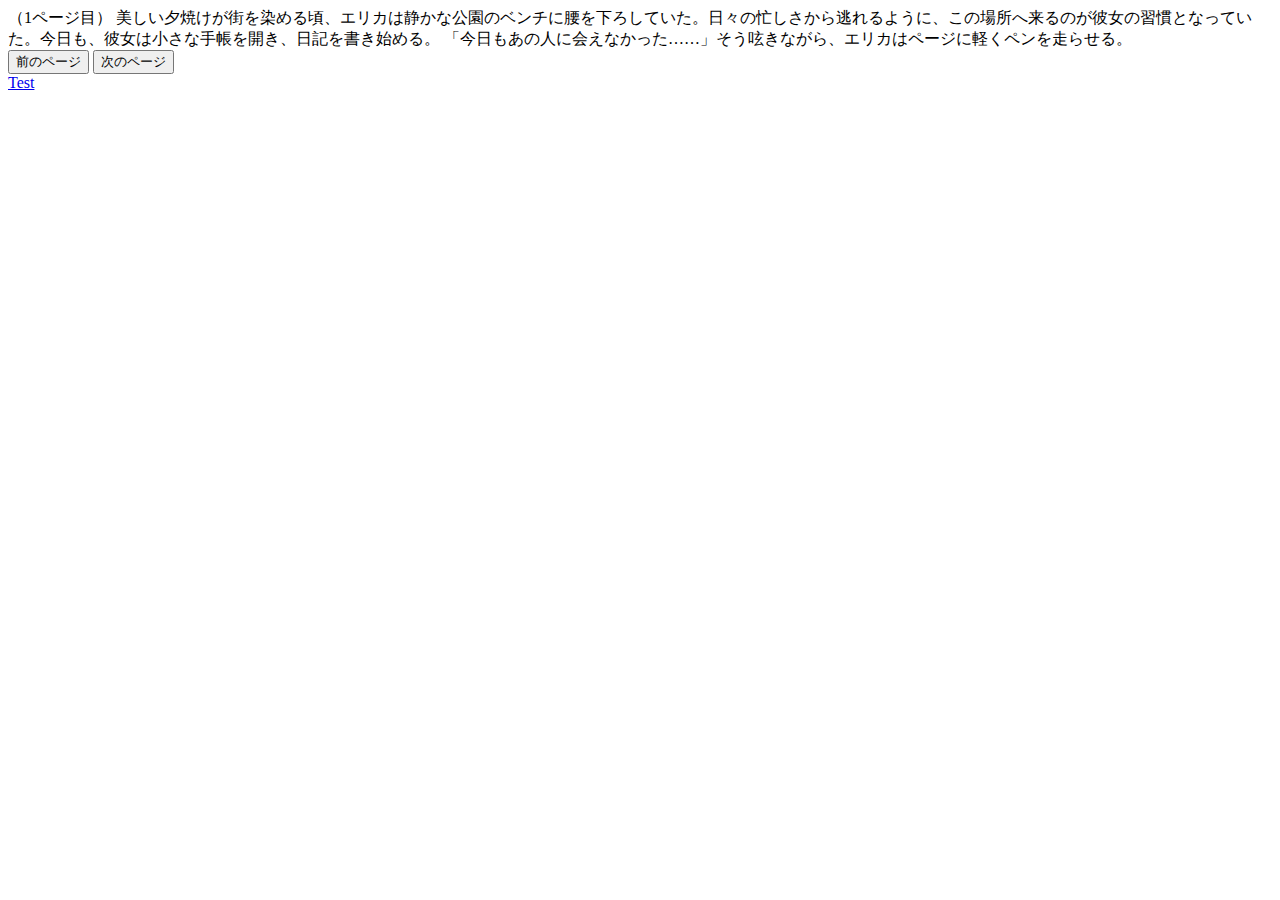
==== novelPage.html @ 3aa4b033 "Add files via upload" ====
<!DOCTYPE html>
<html lang="ja">
<head>
    <meta charset="UTF-8">
    <meta name="viewport" content="width=device-width, initial-scale=1.0">
    <title>untitle</title>
</head>
<body>

    <div id="novel-content"></div>
    <button id="prev-page">前のページ</button>
    <button id="next-page">次のページ</button>
    <li><a href="./Text/novel.txt">Test</a></li>

    <script>
        let currentPage = 0;
        let pages = [];

        // テキストファイルを読み込む
        fetch('./Text/novel.txt')
            .then(response => response.text())
            .then(data => {
                // 「＝＝＝」でページ分割
                pages = data.split('＝＝＝');
                showPage(currentPage);
            });

        // ページを表示する関数
        function showPage(page) {
            document.getElementById('novel-content').innerHTML = pages[page].trim();
        }

        // 次のページ
        document.getElementById('next-page').addEventListener('click', function() {
            if (currentPage < pages.length - 1) {
                currentPage++;
                showPage(currentPage);
            }
        });

        // 前のページ
        document.getElementById('prev-page').addEventListener('click', function() {
            if (currentPage > 0) {
                currentPage--;
                showPage(currentPage);
            }
        });
    </script>

</body>
</html>
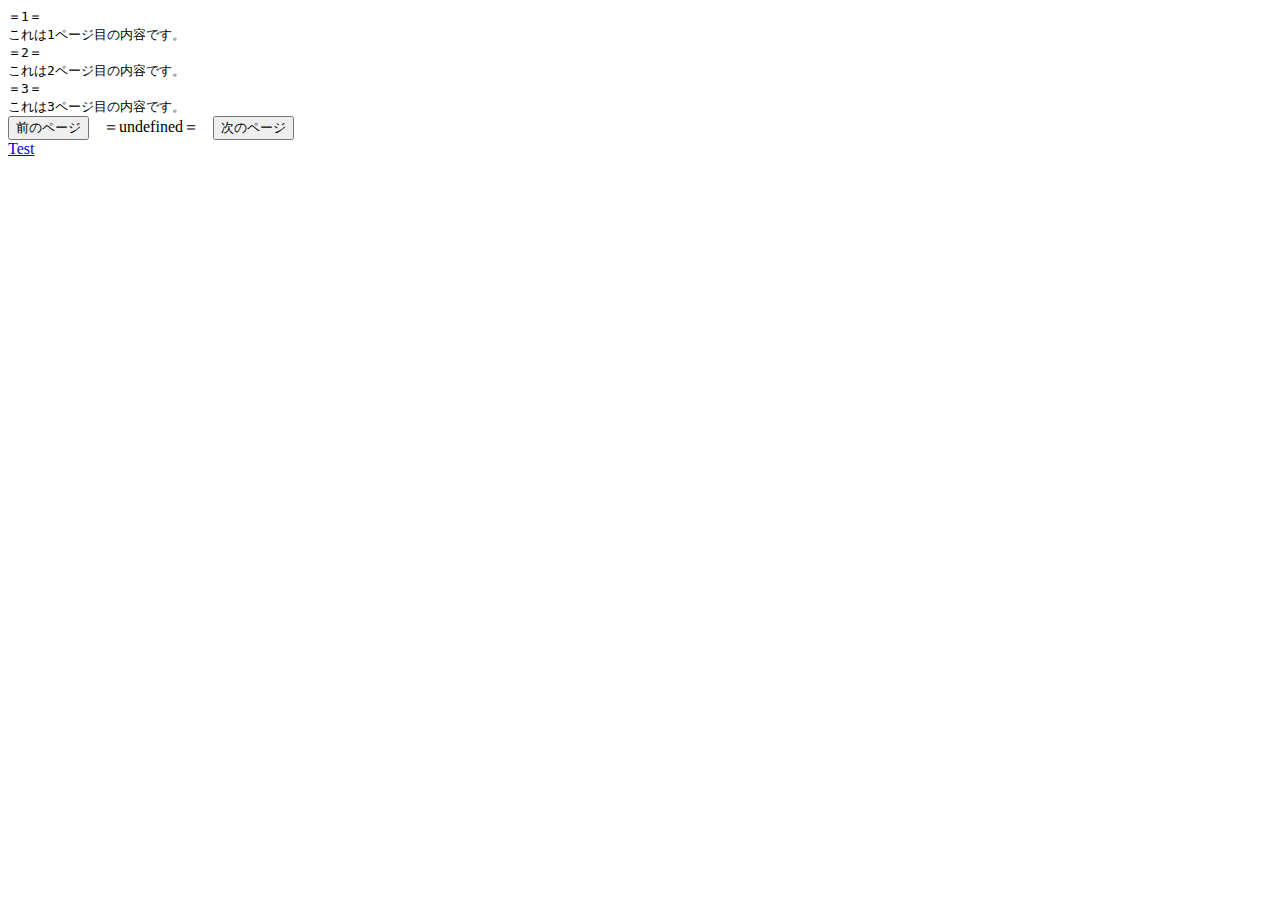
==== commit 968b8df7: "Add files via upload" ====
--- a/novelPage.html
+++ b/novelPage.html
@@ -4,30 +4,63 @@
     <meta charset="UTF-8">
     <meta name="viewport" content="width=device-width, initial-scale=1.0">
     <title>untitle</title>
+    <style>
+        #novel-content {
+            white-space: pre-wrap; /* 改行を維持 */
+            font-family: monospace;
+        }
+        #page-number {
+            display: inline-block;
+            margin: 0 10px;
+        }
+    </style>
 </head>
 <body>
 
     <div id="novel-content"></div>
     <button id="prev-page">前のページ</button>
+    <span id="page-number"></span>
     <button id="next-page">次のページ</button>
     <li><a href="./Text/novel.txt">Test</a></li>
 
     <script>
         let currentPage = 0;
         let pages = [];
+        let pageNumbers = [];
 
         // テキストファイルを読み込む
         fetch('./Text/novel.txt')
             .then(response => response.text())
             .then(data => {
-                // 「＝＝＝」でページ分割
-                pages = data.split('＝＝＝');
+                // 「＝ページ番号＝」でページを分割
+                const pageRegex = /=\d+=/g;
+                let matches;
+                let lastIndex = 0;
+                
+                // 各ページを抽出し、ページ番号も記憶する
+                while ((matches = pageRegex.exec(data)) !== null) {
+                    const pageNumber = matches[0].replace(/=/g, ''); // ページ番号を取得
+                    const pageContent = data.slice(lastIndex, matches.index).trim();
+                    
+                    if (pageContent) {
+                        pages.push(pageContent); // ページ内容を保存
+                    }
+                    pageNumbers.push(pageNumber); // ページ番号を保存
+                    lastIndex = pageRegex.lastIndex;
+                }
+
+                // 最後のページも保存
+                if (lastIndex < data.length) {
+                    pages.push(data.slice(lastIndex).trim());
+                }
+
                 showPage(currentPage);
             });
 
         // ページを表示する関数
         function showPage(page) {
-            document.getElementById('novel-content').innerHTML = pages[page].trim();
+            document.getElementById('novel-content').innerHTML = pages[page]; // ページ内容を表示
+            document.getElementById('page-number').textContent = `＝${pageNumbers[page]}＝`; // ページ番号を表示
         }
 
         // 次のページ
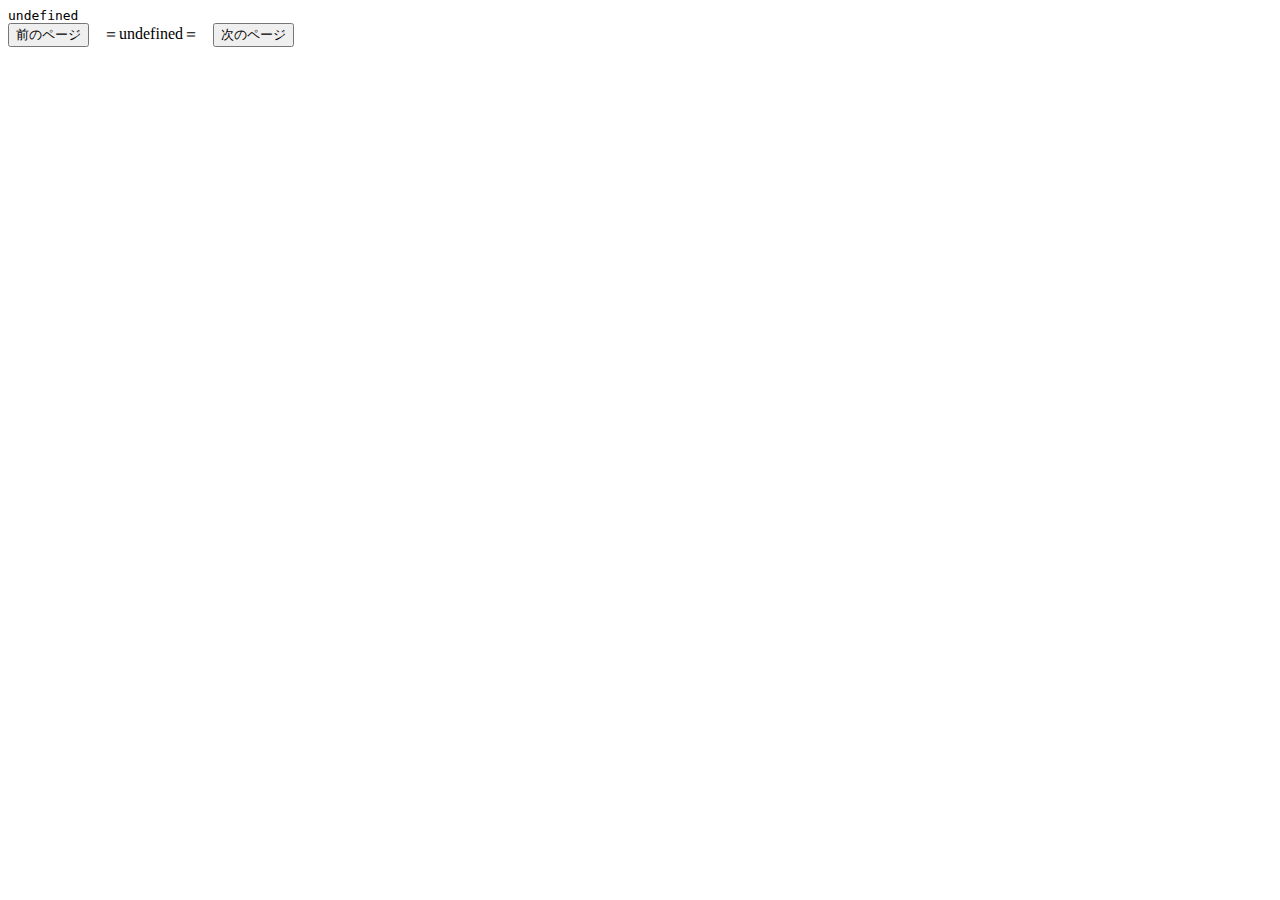
==== commit 56c9de7f: "Add files via upload" ====
--- a/novelPage.html
+++ b/novelPage.html
@@ -7,21 +7,18 @@
     <style>
         #novel-content {
             white-space: pre-wrap; /* 改行を維持 */
-            font-family: monospace;
+            font-family: monospace; /* ターミナル風のフォント */
         }
         #page-number {
-            display: inline-block;
             margin: 0 10px;
         }
     </style>
 </head>
 <body>
-
     <div id="novel-content"></div>
     <button id="prev-page">前のページ</button>
     <span id="page-number"></span>
     <button id="next-page">次のページ</button>
-    <li><a href="./Text/novel.txt">Test</a></li>
 
     <script>
         let currentPage = 0;
@@ -33,34 +30,30 @@
             .then(response => response.text())
             .then(data => {
                 // 「＝ページ番号＝」でページを分割
-                const pageRegex = /=\d+=/g;
-                let matches;
-                let lastIndex = 0;
-                
-                // 各ページを抽出し、ページ番号も記憶する
-                while ((matches = pageRegex.exec(data)) !== null) {
-                    const pageNumber = matches[0].replace(/=/g, ''); // ページ番号を取得
-                    const pageContent = data.slice(lastIndex, matches.index).trim();
-                    
-                    if (pageContent) {
-                        pages.push(pageContent); // ページ内容を保存
+                const regex = /=\d+=/g;
+                let splitData = data.split(regex); // テキスト部分を取得
+                let matches = data.match(regex); // ページ番号部分を取得
+
+                // ページ内容と番号をそれぞれ格納
+                splitData.forEach((content, index) => {
+                    if (matches && matches[index]) {
+                        let pageNumber = matches[index].replace(/=/g, ''); // 数字部分だけ取得
+                        pages.push(content.trim());
+                        pageNumbers.push(pageNumber);
                     }
-                    pageNumbers.push(pageNumber); // ページ番号を保存
-                    lastIndex = pageRegex.lastIndex;
-                }
+                });
 
-                // 最後のページも保存
-                if (lastIndex < data.length) {
-                    pages.push(data.slice(lastIndex).trim());
-                }
-
+                // 最初のページを表示
                 showPage(currentPage);
             });
 
         // ページを表示する関数
         function showPage(page) {
-            document.getElementById('novel-content').innerHTML = pages[page]; // ページ内容を表示
-            document.getElementById('page-number').textContent = `＝${pageNumbers[page]}＝`; // ページ番号を表示
+            // テキスト内容を表示
+            document.getElementById('novel-content').innerHTML = pages[page];
+
+            // ページ番号を表示
+            document.getElementById('page-number').textContent = `＝${pageNumbers[page]}＝`;
         }
 
         // 次のページ
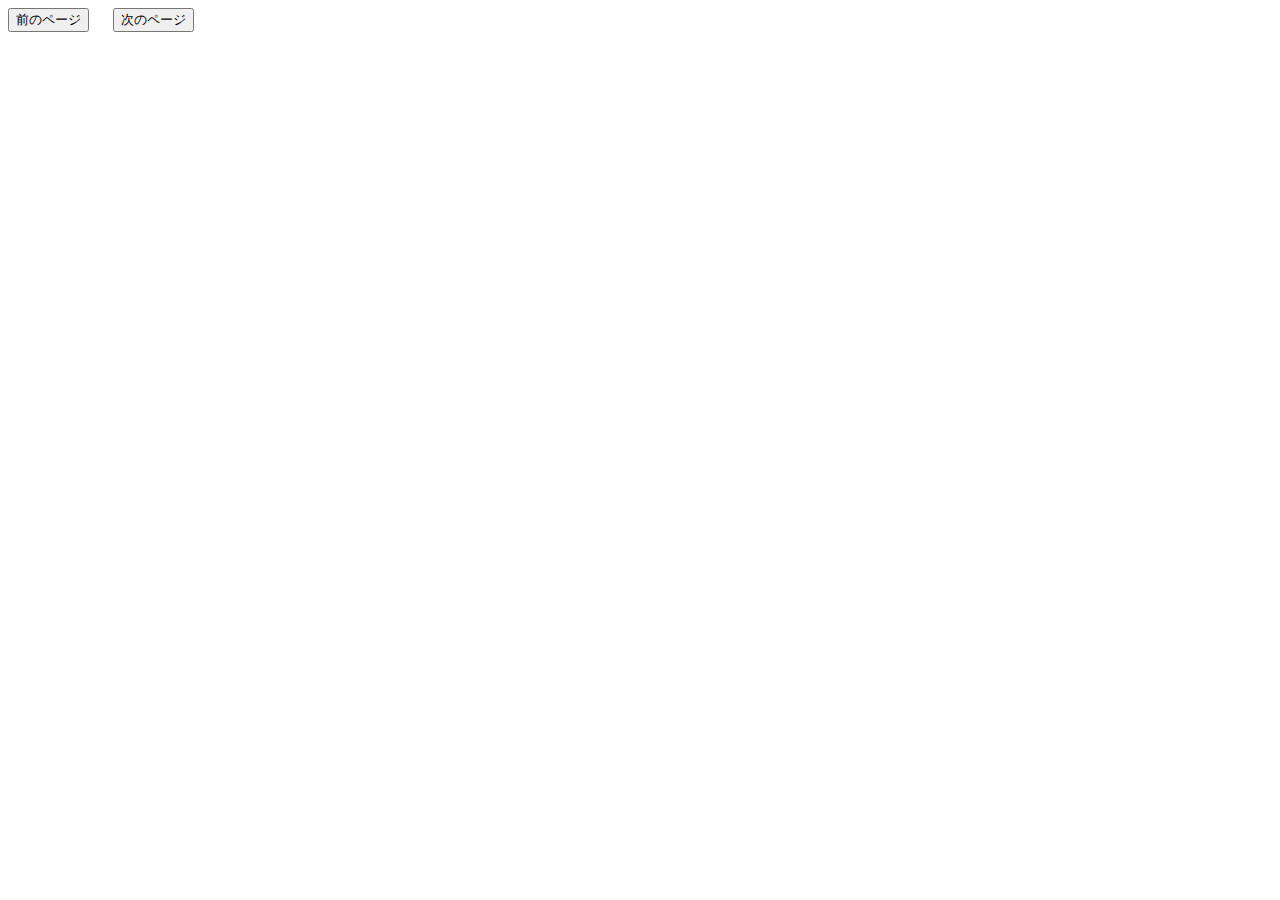
==== commit 05fb5b20: "Add files via upload" ====
--- a/novelPage.html
+++ b/novelPage.html
@@ -31,29 +31,34 @@
             .then(data => {
                 // 「＝ページ番号＝」でページを分割
                 const regex = /=\d+=/g;
+                let matches = data.match(regex); // ページ番号部分を取得
                 let splitData = data.split(regex); // テキスト部分を取得
-                let matches = data.match(regex); // ページ番号部分を取得
 
-                // ページ内容と番号をそれぞれ格納
-                splitData.forEach((content, index) => {
-                    if (matches && matches[index]) {
-                        let pageNumber = matches[index].replace(/=/g, ''); // 数字部分だけ取得
+                console.log("ページ番号: ", matches); // ページ番号を確認
+                console.log("ページ内容: ", splitData); // ページ内容を確認
+
+                if (matches && splitData.length > 0) {
+                    // ページ内容と番号をそれぞれ格納
+                    splitData.forEach((content, index) => {
+                        let pageNumber = matches[index] ? matches[index].replace(/=/g, '') : (index + 1); // ページ番号が無い場合、デフォルト番号を設定
                         pages.push(content.trim());
                         pageNumbers.push(pageNumber);
-                    }
-                });
+                    });
 
-                // 最初のページを表示
-                showPage(currentPage);
+                    // 最初のページを表示
+                    showPage(currentPage);
+                } else {
+                    console.error("ページデータまたはページ番号の抽出に問題があります。");
+                }
             });
 
         // ページを表示する関数
         function showPage(page) {
             // テキスト内容を表示
-            document.getElementById('novel-content').innerHTML = pages[page];
+            document.getElementById('novel-content').innerHTML = pages[page] || '内容がありません。';
 
             // ページ番号を表示
-            document.getElementById('page-number').textContent = `＝${pageNumbers[page]}＝`;
+            document.getElementById('page-number').textContent = `＝${pageNumbers[page]}＝` || '＝?＝';
         }
 
         // 次のページ
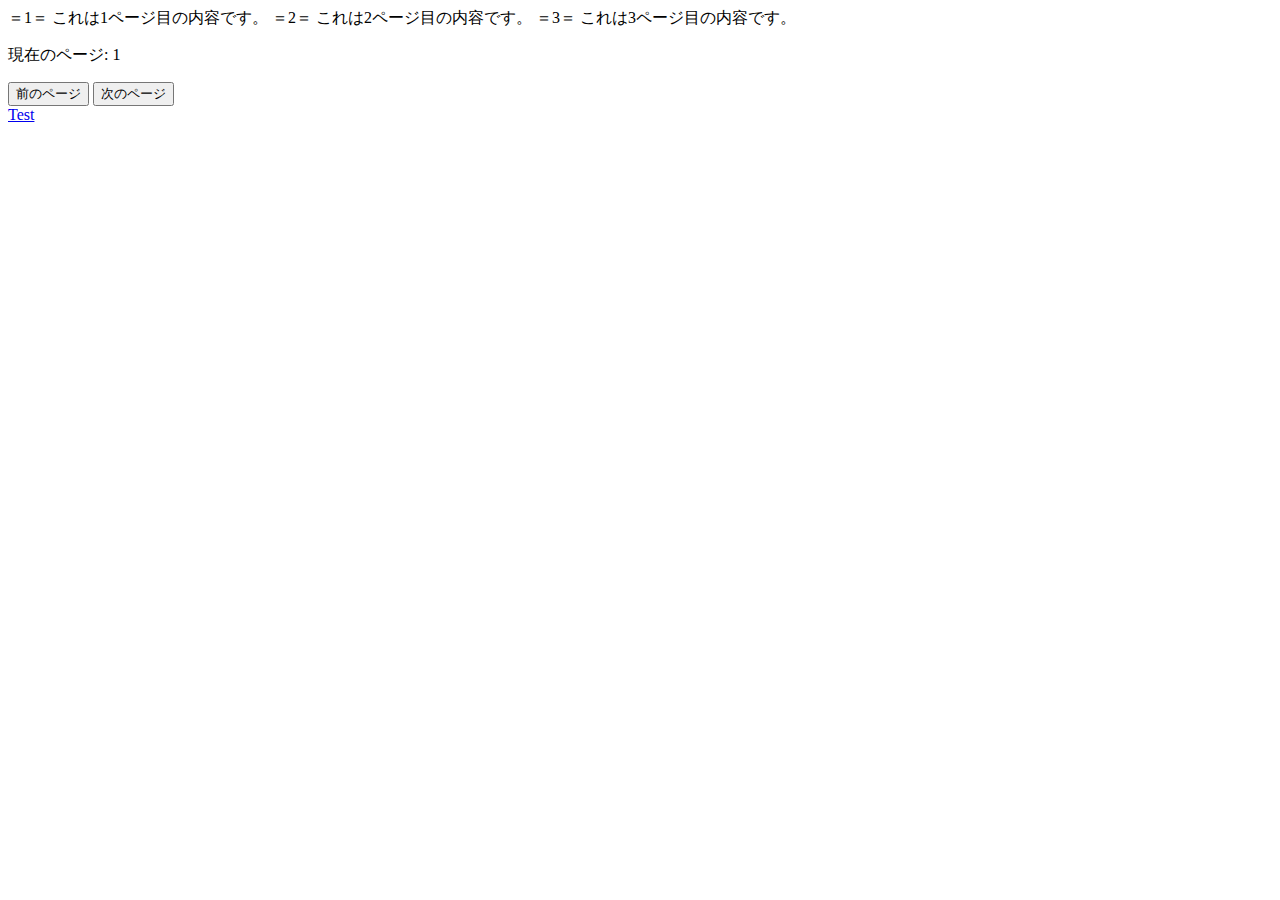
==== commit d103db1a: "Add files via upload" ====
--- a/novelPage.html
+++ b/novelPage.html
@@ -1,68 +1,41 @@
 <!DOCTYPE html>
 <html lang="ja">
+
 <head>
     <meta charset="UTF-8">
     <meta name="viewport" content="width=device-width, initial-scale=1.0">
     <title>untitle</title>
-    <style>
-        #novel-content {
-            white-space: pre-wrap; /* 改行を維持 */
-            font-family: monospace; /* ターミナル風のフォント */
-        }
-        #page-number {
-            margin: 0 10px;
-        }
-    </style>
 </head>
+
 <body>
+
     <div id="novel-content"></div>
+    <p>現在のページ: <span id="current-page-number">1</span></p>
     <button id="prev-page">前のページ</button>
-    <span id="page-number"></span>
     <button id="next-page">次のページ</button>
+    <li><a href="./Text/novel.txt">Test</a></li>
 
     <script>
         let currentPage = 0;
         let pages = [];
-        let pageNumbers = [];
 
         // テキストファイルを読み込む
         fetch('./Text/novel.txt')
             .then(response => response.text())
             .then(data => {
-                // 「＝ページ番号＝」でページを分割
-                const regex = /=\d+=/g;
-                let matches = data.match(regex); // ページ番号部分を取得
-                let splitData = data.split(regex); // テキスト部分を取得
-
-                console.log("ページ番号: ", matches); // ページ番号を確認
-                console.log("ページ内容: ", splitData); // ページ内容を確認
-
-                if (matches && splitData.length > 0) {
-                    // ページ内容と番号をそれぞれ格納
-                    splitData.forEach((content, index) => {
-                        let pageNumber = matches[index] ? matches[index].replace(/=/g, '') : (index + 1); // ページ番号が無い場合、デフォルト番号を設定
-                        pages.push(content.trim());
-                        pageNumbers.push(pageNumber);
-                    });
-
-                    // 最初のページを表示
-                    showPage(currentPage);
-                } else {
-                    console.error("ページデータまたはページ番号の抽出に問題があります。");
-                }
+                // 「＝＝＝」でページ分割
+                pages = data.split('＝＝＝');
+                showPage(currentPage);
             });
 
         // ページを表示する関数
         function showPage(page) {
-            // テキスト内容を表示
-            document.getElementById('novel-content').innerHTML = pages[page] || '内容がありません。';
-
-            // ページ番号を表示
-            document.getElementById('page-number').textContent = `＝${pageNumbers[page]}＝` || '＝?＝';
+            document.getElementById('novel-content').innerHTML = pages[page].trim();
+            document.getElementById('current-page-number').textContent = page + 1; // ページ番号を更新
         }
 
         // 次のページ
-        document.getElementById('next-page').addEventListener('click', function() {
+        document.getElementById('next-page').addEventListener('click', function () {
             if (currentPage < pages.length - 1) {
                 currentPage++;
                 showPage(currentPage);
@@ -70,7 +43,7 @@
         });
 
         // 前のページ
-        document.getElementById('prev-page').addEventListener('click', function() {
+        document.getElementById('prev-page').addEventListener('click', function () {
             if (currentPage > 0) {
                 currentPage--;
                 showPage(currentPage);
@@ -79,4 +52,5 @@
     </script>
 
 </body>
-</html>
+
+</html>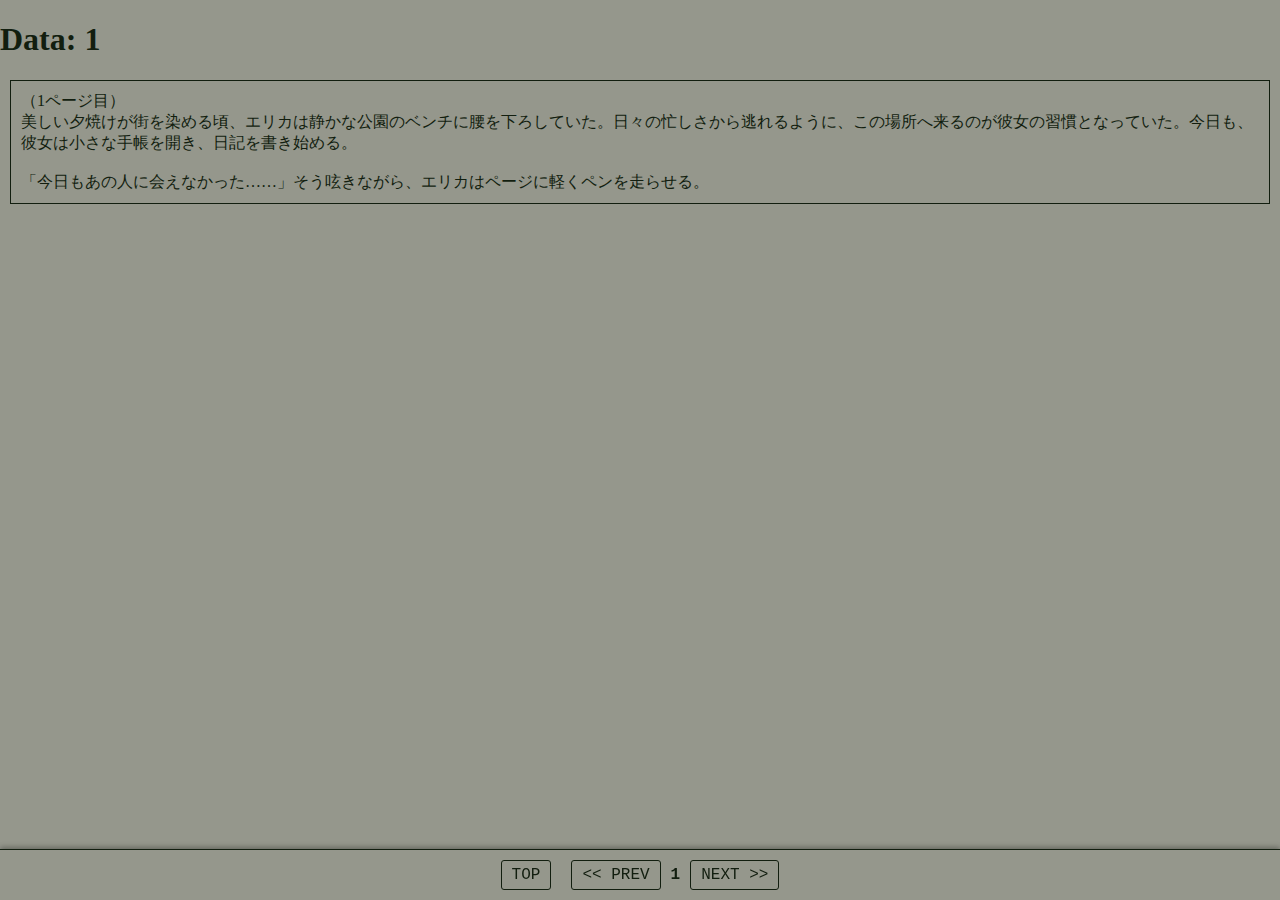
==== commit 4edbfc74: "Add files via upload" ====
--- a/novelPage.html
+++ b/novelPage.html
@@ -5,15 +5,108 @@
     <meta charset="UTF-8">
     <meta name="viewport" content="width=device-width, initial-scale=1.0">
     <title>untitle</title>
+    <style>
+        body {
+            background-color: #95978c;
+            /* 淡い緑の背景色 */
+            color: #121e0f;
+            /* 濃い緑のテキスト色 */
+            margin: 0;
+            padding: 0;
+            box-sizing: border-box;
+            /* モノスペースフォントに設定 */
+        }
+
+        #novel-content {
+            background-color: #95978c;
+            /* 淡い緑の背景色 */
+            border: 1px solid #121e0f;
+            /* 濃い緑の枠線 */
+            padding: 10px;
+            margin: 10px;
+            white-space: pre-wrap;
+        }
+
+        button {
+            font-family: 'Courier New', Courier, monospace;
+            background-color: #95978c;
+            /* 淡い緑の背景色 */
+            border: 1px solid #121e0f;
+            /* 濃い緑の枠線 */
+            color: #121e0f;
+            /* 濃い緑の文字色 */
+            font-size: 16px;
+            cursor: pointer;
+            padding: 5px 10px;
+            border-radius: 3px;
+        }
+
+        button:hover {
+            color: #95978c;
+            background-color: #121e0f;
+            /* ホバー時に少し濃い緑 */
+            text-decoration: none;
+        }
+
+        #current-page-number {
+            font-weight: bold;
+            color: #121e0f;
+            /* 濃い緑の文字色 */
+        }
+
+        a {
+            color: #121e0f;
+            /* 濃い緑のリンク色 */
+        }
+
+        a:hover {
+            text-decoration: underline;
+        }
+
+        /* ボタンを固定するスタイル */
+        #controls {
+            font-family: 'Courier New', Courier, monospace;
+            position: fixed;
+            bottom: 0;
+            width: 100%;
+            background-color: #95978c;
+            /* 淡い緑の背景色 */
+            border-top: 1px solid #121e0f;
+            /* 濃い緑の上部枠線 */
+            display: flex;
+            justify-content: center;
+            align-items: center;
+            padding: 10px 0;
+            box-shadow: 0 -2px 5px rgba(0, 0, 0, 0.3);
+        }
+
+        #controls button, #controls a {
+            margin: 0 10px;
+        }
+    </style>
 </head>
 
 <body>
+    <h1>Data: 1</h1>
+    <div id="novel-content">
+それから二人はゆっくりと話し始め、お互いのことを少しずつ打ち明けていった。
+エリカは、自分がこんなにも自然に他人と心を通わせられることに驚いていた。
 
-    <div id="novel-content"></div>
-    <p>現在のページ: <span id="current-page-number">1</span></p>
-    <button id="prev-page">前のページ</button>
-    <button id="next-page">次のページ</button>
-    <li><a href="./Text/novel.txt">Test</a></li>
+夕日が完全に沈み、空が暗くなるまで、二人は話し続けた。
+別れ際、アキラは少し躊躇いながらも尋ねた。
+
+「また明日も、ここで会えますか？」
+
+エリカは小さく頷いた。「ええ、きっと。」
+
+そして二人は、それぞれの道へと歩き出した。
+    </div>
+    <div id="controls">
+        <button onclick="window.location.href='./index.html'">TOP</button>
+        <button id="prev-page">&lt;&lt; PREV</button>
+        <span id="current-page-number">1</span>
+        <button id="next-page">NEXT &gt;&gt;</button>
+    </div>
 
     <script>
         let currentPage = 0;
@@ -53,4 +146,4 @@
 
 </body>
 
-</html>+</html>
